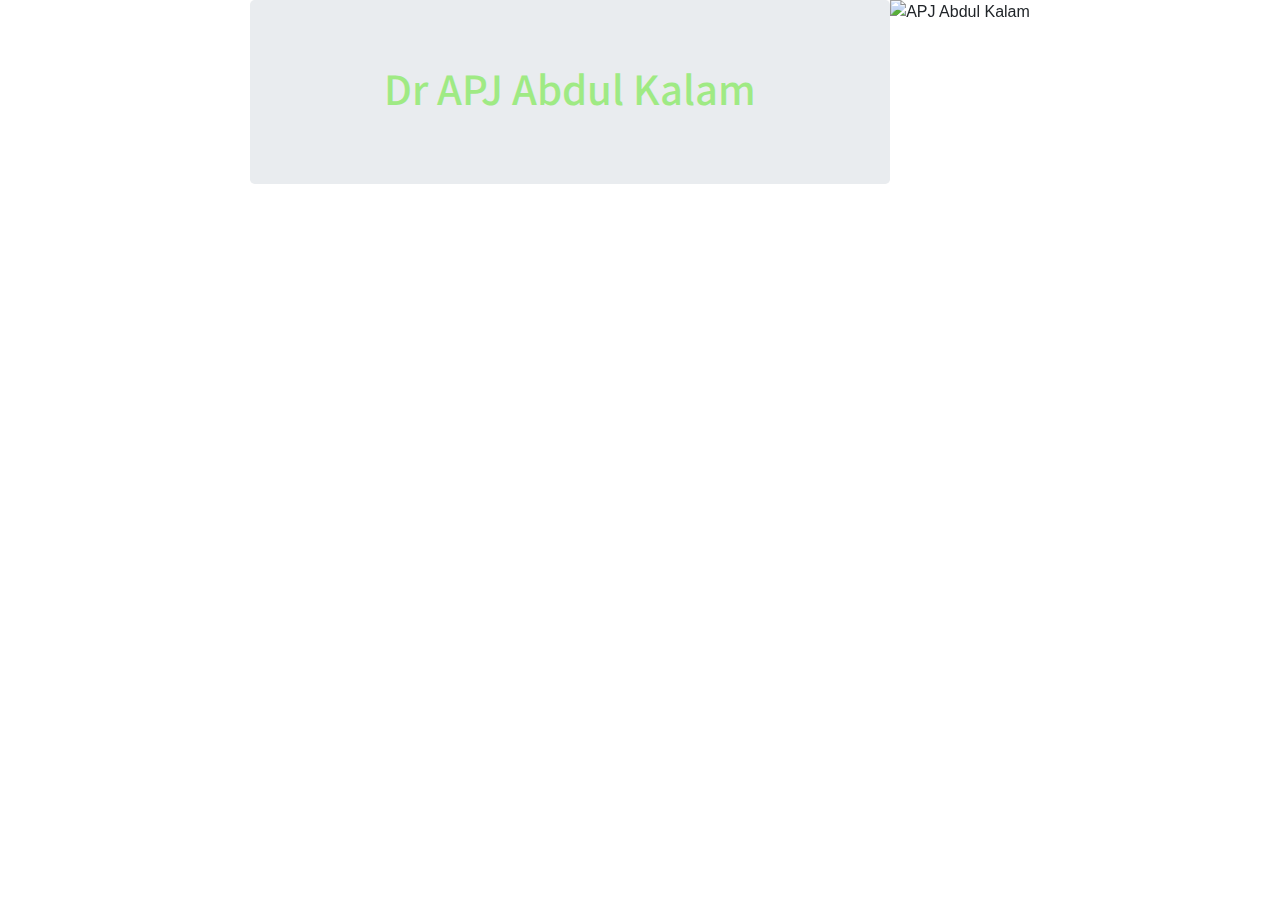
==== index.html @ ea610b7b "first commit" ====
<!DOCTYPE html>
<!DOCTYPE html>
<html>
<head>
	<meta name="viewport" content="width=device-width, initial-scale=1, shrink-to-fit=no">
	<meta content="text/html;charset=utf-8" http-equiv="Content-Type">
	<meta content="utf-8" http-equiv="encoding">
	<title>Tribute To Dr. APJ Abdul Kalam</title>
	<link rel="stylesheet" href="https://stackpath.bootstrapcdn.com/bootstrap/4.5.2/css/bootstrap.min.css" integrity="sha384-JcKb8q3iqJ61gNV9KGb8thSsNjpSL0n8PARn9HuZOnIxN0hoP+VmmDGMN5t9UJ0Z" crossorigin="anonymous">
	<script src="https://code.jquery.com/jquery-3.5.1.slim.min.js" integrity="sha384-DfXdz2htPH0lsSSs5nCTpuj/zy4C+OGpamoFVy38MVBnE+IbbVYUew+OrCXaRkfj" crossorigin="anonymous"></script>
	<script src="https://cdn.jsdelivr.net/npm/popper.js@1.16.1/dist/umd/popper.min.js" integrity="sha384-9/reFTGAW83EW2RDu2S0VKaIzap3H66lZH81PoYlFhbGU+6BZp6G7niu735Sk7lN" crossorigin="anonymous"></script>
	<script src="https://stackpath.bootstrapcdn.com/bootstrap/4.5.2/js/bootstrap.min.js" integrity="sha384-B4gt1jrGC7Jh4AgTPSdUtOBvfO8shuf57BaghqFfPlYxofvL8/KUEfYiJOMMV+rV" crossorigin="anonymous"></script>
	<link rel="stylesheet" href="index.css">
	<script src="index.js"></script>
</head>
<body>
	<div class="jumbotron main-head">
		<div class="main-title">
			<h1 class="header-text">Dr APJ Abdul Kalam</h1>
		</div>
	</div>
	<div class="main-carousel">
		<div class="carousel slide" data-ride="carousel" data-interval="3500">
			<div class="carousel-inner">
				<div class="carousel-item active">
					<img src="img/17.jpg" alt="APJ Abdul Kalam" class="d-block w-100">
				</div>
				<div class="carousel-item">
					<img src="img/20.jpg" alt="APJ Abdul Kalam" class="d-block w-100">
				</div>
				<div class="carousel-item">
					<img src="img/22.jpeg" alt="APJ Abdul Kalam" class="d-block w-100">
				</div>
			</div>
		</div>
	</div>
</body>
</html>
---- index.css ----
@import url('https://fonts.googleapis.com/css2?family=Noto+Sans+JP&family=Roboto+Condensed&display=swap');

* {
	padding: 0;
	margin: 0;
	box-sizing: border-box;
}

body {
	display: flex;
	justify-content: center;
	width: 100%;
}

h1 {
	font-family: 'Noto Sans JP', sans-serif;
}

p {
	font-family: 'Roboto Condensed', sans-serif;
}

.main-head {
	width: 50%;
	display: flex;
	justify-content: center;
	background-position: center center;
	background-image: url("img/28.jpg");
	background-size: 20em;
  	background-repeat: no-repeat;
	background-clip: border-box;
	background-blend-mode: multiply;
}

.header-text {
	color: rgb(135,234,97);
	opacity: 0.75;
}

/*.main-carousel {
	padding: 2em;
	margin: 10em;
}*/
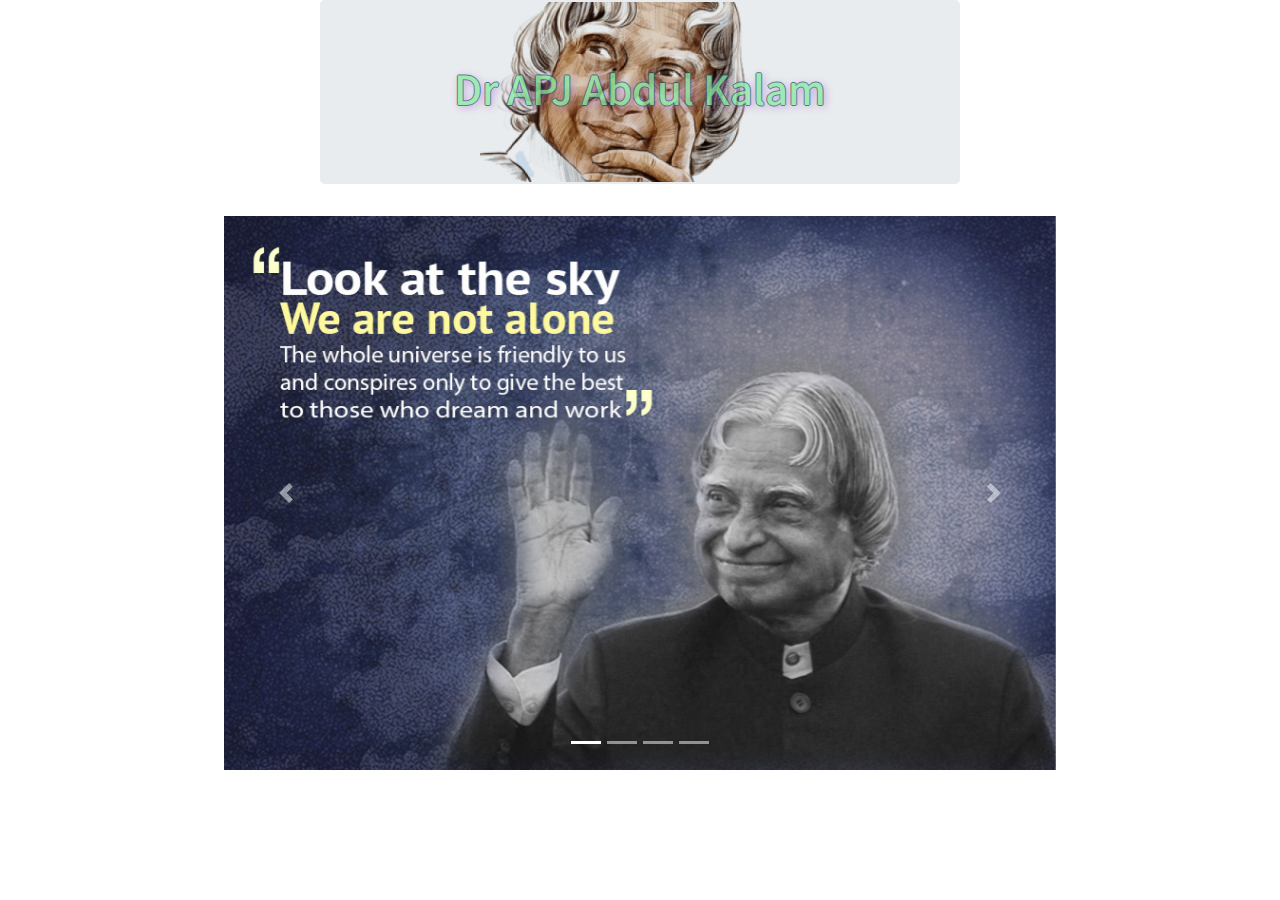
==== commit bee6fb8e: "added better styles to existing components" ====
--- a/index.html
+++ b/index.html
@@ -1,4 +1,3 @@
-<!DOCTYPE html>
 <!DOCTYPE html>
 <html>
 <head>
@@ -14,23 +13,44 @@
 	<script src="index.js"></script>
 </head>
 <body>
-	<div class="jumbotron main-head">
-		<div class="main-title">
-			<h1 class="header-text">Dr APJ Abdul Kalam</h1>
+	<div class="jumbotron-head">
+		<div class="jumbotron main-head">
+			<div class="main-title">
+				<h1 class="header-text">Dr APJ Abdul Kalam</h1>
+			</div>
 		</div>
 	</div>
-	<div class="main-carousel">
-		<div class="carousel slide" data-ride="carousel" data-interval="3500">
-			<div class="carousel-inner">
-				<div class="carousel-item active">
-					<img src="img/17.jpg" alt="APJ Abdul Kalam" class="d-block w-100">
+	<div class="carousel-head">
+		<div class="main-carousel">
+			<div class="carousel carousel-fade slide" data-ride="carousel" id="carousel-main">
+				 <ol class="carousel-indicators">
+    				<li data-target="#carousel-main" data-slide-to="0" class="active"></li>
+    				<li data-target="#carousel-main" data-slide-to="1"></li>
+    				<li data-target="#carousel-main" data-slide-to="2"></li>
+    				<li data-target="#carousel-main" data-slide-to="3"></li>
+  				</ol>
+				<div class="carousel-inner">
+					<div class="carousel-item active">
+						<img src="img/17.jpg" alt="APJ Abdul Kalam" class="d-block w-100" data-interval="3500">
+					</div>
+					<div class="carousel-item">
+						<img src="img/20.jpg" alt="APJ Abdul Kalam" class="d-block w-100" data-interval="3500">
+					</div>
+					<div class="carousel-item">
+						<img src="img/22.jpeg" alt="APJ Abdul Kalam" class="d-block w-100" data-interval="3500">
+					</div>
+					<div class="carousel-item">
+						<img src="img/7.jpg" alt="APJ Abdul Kalam" class="d-block w-100" data-interval="3500">
+					</div>
 				</div>
-				<div class="carousel-item">
-					<img src="img/20.jpg" alt="APJ Abdul Kalam" class="d-block w-100">
-				</div>
-				<div class="carousel-item">
-					<img src="img/22.jpeg" alt="APJ Abdul Kalam" class="d-block w-100">
-				</div>
+				<a class="carousel-control-prev" href="#carousel-main" role="button" data-slide="prev">
+					<span class="carousel-control-prev-icon" aria-hidden="true"></span>
+					<span class="sr-only">Previous</span>
+				</a>
+				<a class="carousel-control-next" href="#carousel-main" role="button" data-slide="next">
+					<span class="carousel-control-next-icon" aria-hidden="true"></span>
+					<span class="sr-only">Next</span>
+				</a>
 			</div>
 		</div>
 	</div>
--- a/index.css
+++ b/index.css
@@ -4,12 +4,6 @@
 	padding: 0;
 	margin: 0;
 	box-sizing: border-box;
-}
-
-body {
-	display: flex;
-	justify-content: center;
-	width: 100%;
 }
 
 h1 {
@@ -25,7 +19,7 @@
 	display: flex;
 	justify-content: center;
 	background-position: center center;
-	background-image: url("img/28.jpg");
+	background-image: url("img/15.png");
 	background-size: 20em;
   	background-repeat: no-repeat;
 	background-clip: border-box;
@@ -33,11 +27,23 @@
 }
 
 .header-text {
-	color: rgb(135,234,97);
+	color: rgb(135, 234, 160);
 	opacity: 0.75;
+	text-shadow: 2px 2px 8px rgba(155, 89, 200, 0.75), -1px 0 rgb(16, 78, 94), 0 1px rgb(16, 78, 94), 1px 0 rgb(16, 78, 94), 0 -1px rgb(16, 78, 94);
 }
 
-/*.main-carousel {
-	padding: 2em;
-	margin: 10em;
-}*/+.main-carousel {
+	width: 65%;
+}
+
+.carousel-head {
+	display: flex;
+	justify-content: center;
+	width: 100%;
+}
+
+.jumbotron-head {
+	display: flex;
+	justify-content: center;
+	width: 100%;
+}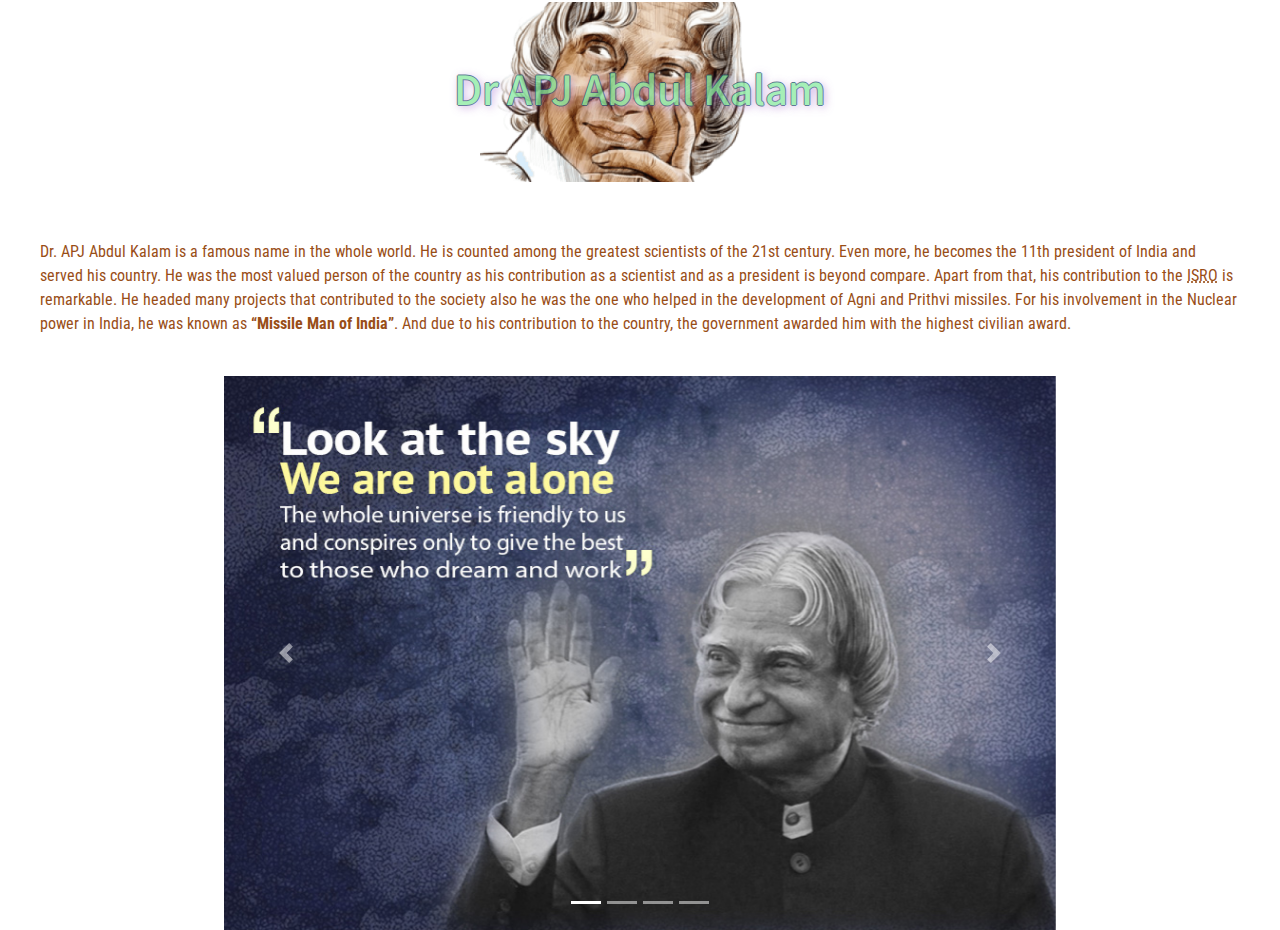
==== commit 4f32e7d7: "Added paragraph" ====
--- a/index.html
+++ b/index.html
@@ -3,6 +3,9 @@
 <head>
 	<meta name="viewport" content="width=device-width, initial-scale=1, shrink-to-fit=no">
 	<meta content="text/html;charset=utf-8" http-equiv="Content-Type">
+	<meta charset="UTF-8">
+  	<meta name="viewport" content="width=device-width, initial-scale=1.0">
+  	<meta http-equiv="X-UA-Compatible" content="ie=edge">
 	<meta content="utf-8" http-equiv="encoding">
 	<title>Tribute To Dr. APJ Abdul Kalam</title>
 	<link rel="stylesheet" href="https://stackpath.bootstrapcdn.com/bootstrap/4.5.2/css/bootstrap.min.css" integrity="sha384-JcKb8q3iqJ61gNV9KGb8thSsNjpSL0n8PARn9HuZOnIxN0hoP+VmmDGMN5t9UJ0Z" crossorigin="anonymous">
@@ -10,7 +13,7 @@
 	<script src="https://cdn.jsdelivr.net/npm/popper.js@1.16.1/dist/umd/popper.min.js" integrity="sha384-9/reFTGAW83EW2RDu2S0VKaIzap3H66lZH81PoYlFhbGU+6BZp6G7niu735Sk7lN" crossorigin="anonymous"></script>
 	<script src="https://stackpath.bootstrapcdn.com/bootstrap/4.5.2/js/bootstrap.min.js" integrity="sha384-B4gt1jrGC7Jh4AgTPSdUtOBvfO8shuf57BaghqFfPlYxofvL8/KUEfYiJOMMV+rV" crossorigin="anonymous"></script>
 	<link rel="stylesheet" href="index.css">
-	<script src="index.js"></script>
+	<script src="index.js" defer></script>
 </head>
 <body>
 	<div class="jumbotron-head">
@@ -20,6 +23,9 @@
 			</div>
 		</div>
 	</div>
+	<main>
+		<p class="main-text">Dr. APJ Abdul Kalam is a famous name in the whole world. He is counted among the greatest scientists of the 21st century. Even more, he becomes the 11th president of India and served his country. He was the most valued person of the country as his contribution as a scientist and as a president is beyond compare. Apart from that, his contribution to the <abbr title="Indian Space Research Organization">ISRO</abbr> is remarkable. He headed many projects that contributed to the society also he was the one who helped in the development of Agni and Prithvi missiles. For his involvement in the Nuclear power in India, he was known as <strong>“Missile Man of India”</strong>. And due to his contribution to the country, the government awarded him with the highest civilian award.</p>
+	</main>
 	<div class="carousel-head">
 		<div class="main-carousel">
 			<div class="carousel carousel-fade slide" data-ride="carousel" id="carousel-main">
--- a/index.css
+++ b/index.css
@@ -24,6 +24,7 @@
   	background-repeat: no-repeat;
 	background-clip: border-box;
 	background-blend-mode: multiply;
+	margin-bottom: 1em;
 }
 
 .header-text {
@@ -46,4 +47,13 @@
 	display: flex;
 	justify-content: center;
 	width: 100%;
+}
+
+.jumbotron {
+	background-color: rgb(255, 255, 255);
+}
+
+.main-text {
+	margin: 2.5em;
+	color: rgb(153, 78, 23);
 }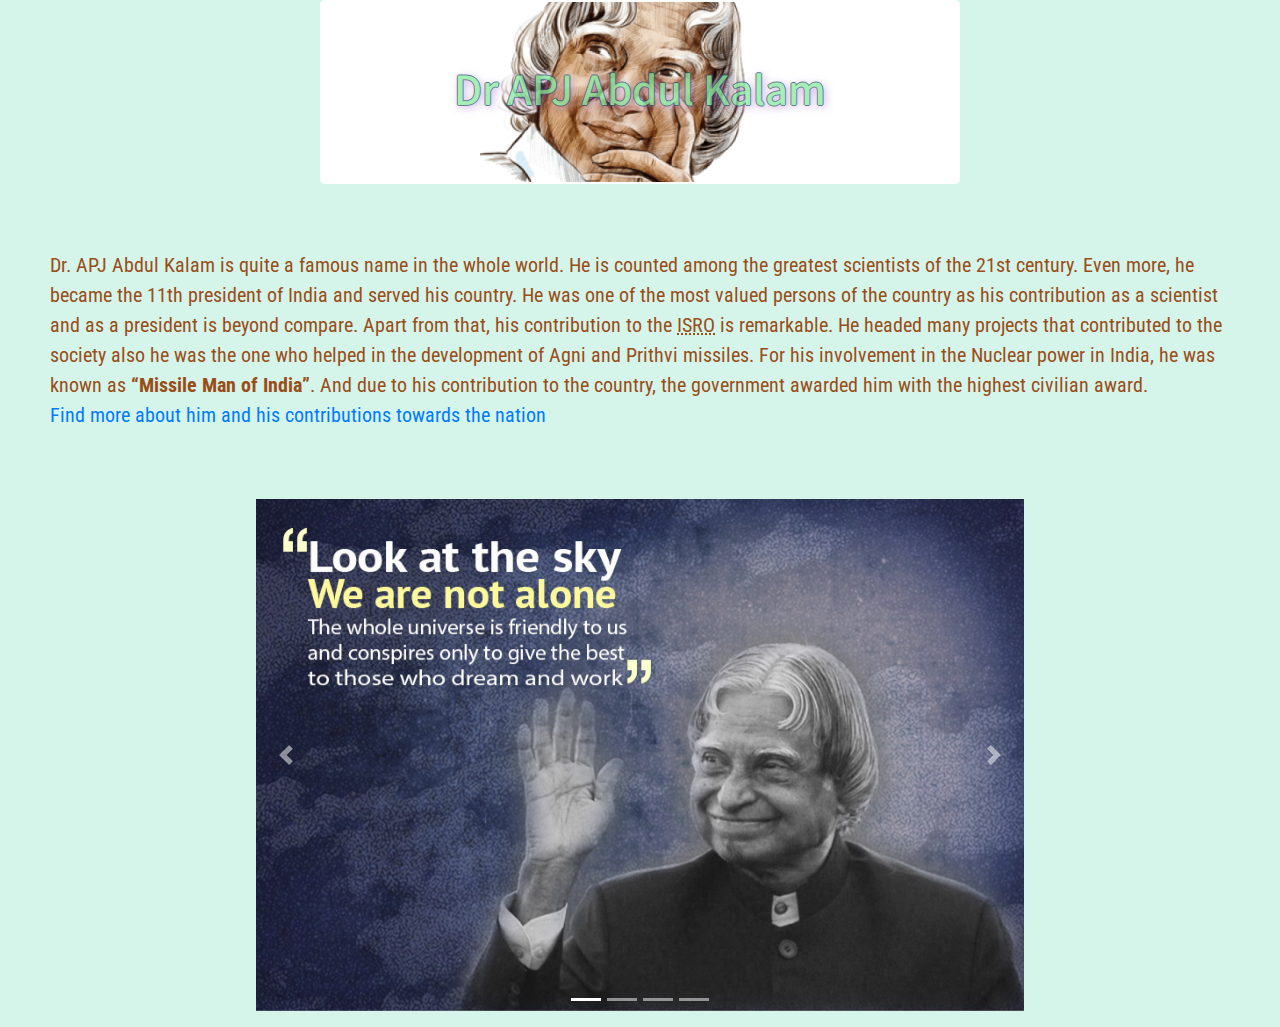
==== commit 08dd9598: "Added 2nd page and made near-to-final changes and also added readme.txt" ====
--- a/index.html
+++ b/index.html
@@ -24,11 +24,11 @@
 		</div>
 	</div>
 	<main>
-		<p class="main-text">Dr. APJ Abdul Kalam is a famous name in the whole world. He is counted among the greatest scientists of the 21st century. Even more, he becomes the 11th president of India and served his country. He was the most valued person of the country as his contribution as a scientist and as a president is beyond compare. Apart from that, his contribution to the <abbr title="Indian Space Research Organization">ISRO</abbr> is remarkable. He headed many projects that contributed to the society also he was the one who helped in the development of Agni and Prithvi missiles. For his involvement in the Nuclear power in India, he was known as <strong>“Missile Man of India”</strong>. And due to his contribution to the country, the government awarded him with the highest civilian award.</p>
+		<p class="main-text">Dr. APJ Abdul Kalam is quite a famous name in the whole world. He is counted among the greatest scientists of the 21st century. Even more, he became the 11th president of India and served his country. He was one of the most valued persons of the country as his contribution as a scientist and as a president is beyond compare. Apart from that, his contribution to the <abbr title="Indian Space Research Organization">ISRO</abbr> is remarkable. He headed many projects that contributed to the society also he was the one who helped in the development of Agni and Prithvi missiles. For his involvement in the Nuclear power in India, he was known as <strong>“Missile Man of India”</strong>. And due to his contribution to the country, the government awarded him with the highest civilian award. <a href="./about_him.html">Find more about him and his contributions towards the nation</a></p>
 	</main>
 	<div class="carousel-head">
 		<div class="main-carousel">
-			<div class="carousel carousel-fade slide" data-ride="carousel" id="carousel-main">
+			<div class="carousel carousel-fade slide" data-ride="carousel" id="carousel-main" style="padding: 1em 2em;">
 				 <ol class="carousel-indicators">
     				<li data-target="#carousel-main" data-slide-to="0" class="active"></li>
     				<li data-target="#carousel-main" data-slide-to="1"></li>
--- a/index.css
+++ b/index.css
@@ -6,12 +6,42 @@
 	box-sizing: border-box;
 }
 
+:root {
+	--bg-primary: rgba(88, 211, 170, 0.25);
+}
+
+body {
+	background-color: var(--bg-primary);
+}
+
 h1 {
 	font-family: 'Noto Sans JP', sans-serif;
 }
 
 p {
 	font-family: 'Roboto Condensed', sans-serif;
+}
+
+a, a:hover {
+	text-decoration: none;
+}
+
+a {
+    display: inline-block;
+}
+
+a::after {
+	content: '';
+	display: block;
+	background-color: currentColor;
+	width: 0;
+	height: 3px;
+	transition:  width 0.2s;
+}
+
+a:hover::after {
+	width: 100%;
+	transition: width 0.2s;
 }
 
 .main-head {
@@ -31,6 +61,11 @@
 	color: rgb(135, 234, 160);
 	opacity: 0.75;
 	text-shadow: 2px 2px 8px rgba(155, 89, 200, 0.75), -1px 0 rgb(16, 78, 94), 0 1px rgb(16, 78, 94), 1px 0 rgb(16, 78, 94), 0 -1px rgb(16, 78, 94);
+	transition: transform 0.2s;
+}
+
+.header-text:hover {
+	transform: scale(1.25);
 }
 
 .main-carousel {
@@ -56,4 +91,42 @@
 .main-text {
 	margin: 2.5em;
 	color: rgb(153, 78, 23);
+}
+
+.popup {
+	position: absolute;
+	background-color: white;
+	top: 20%;
+	left: 55%;
+	opacity: 0.88;
+	height: 15em;
+	width: 10em;
+	font-size: 1em;
+	text-align: center;
+	box-shadow: 5px 10px rgba(123, 45, 230, 0.5);
+}
+
+.remove {
+	height: 0;
+	transition: height 0.3s;
+}
+
+.x {
+	cursor: pointer;
+}
+
+.popup p {
+	padding: 1.5em;
+}
+
+@media only screen and (min-width: 768px) {
+
+	.main-text {
+		font-size: 1.25em;
+	}
+
+	.popup {
+		left: 80%;
+		top: 15%;
+	}
 }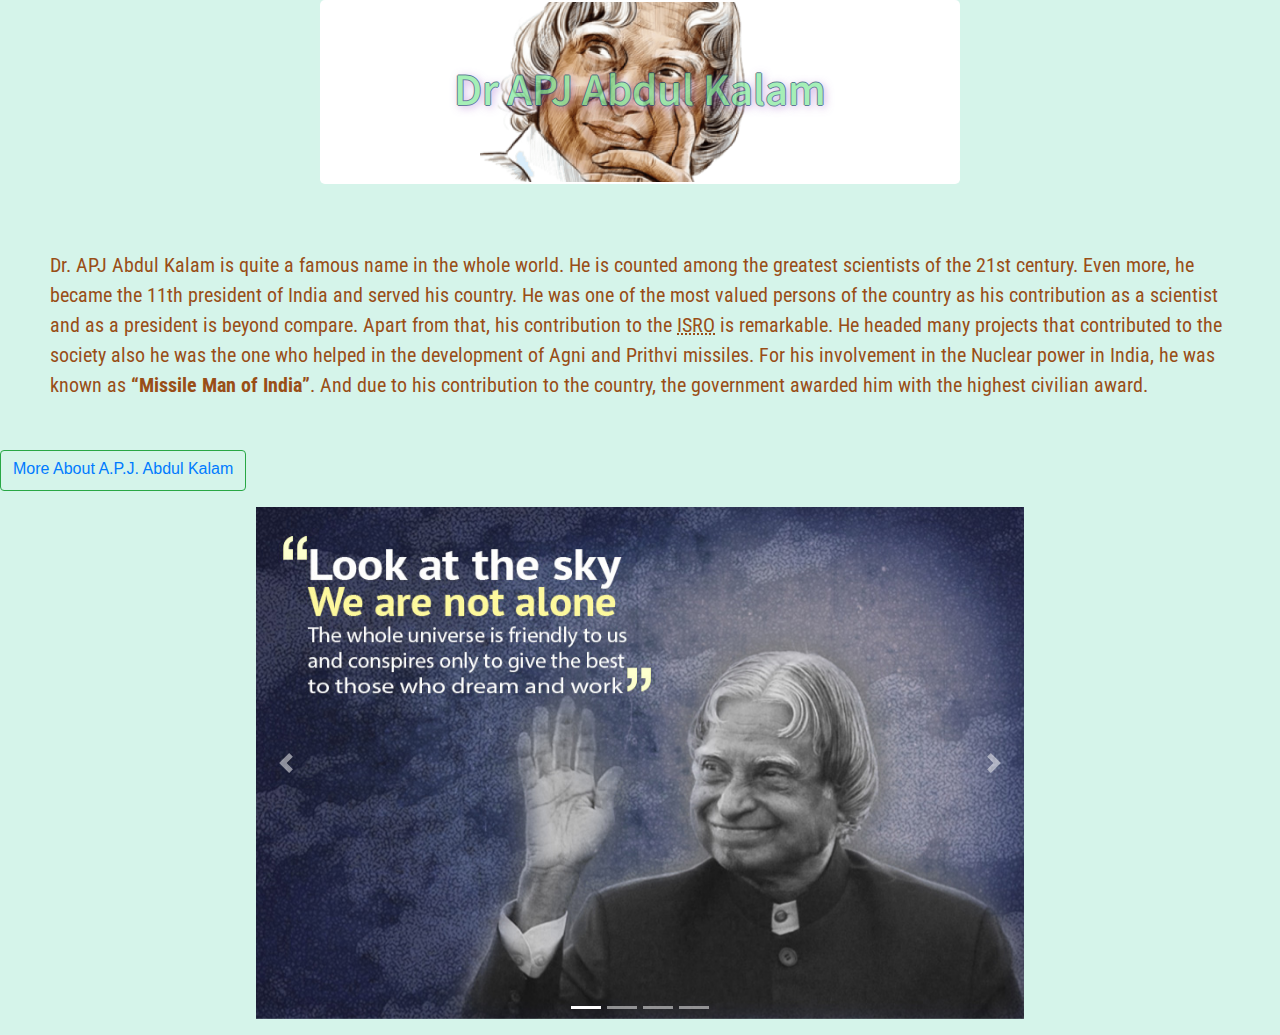
==== commit 25ec6784: "page 3" ====
--- a/index.html
+++ b/index.html
@@ -24,8 +24,12 @@
 		</div>
 	</div>
 	<main>
-		<p class="main-text">Dr. APJ Abdul Kalam is quite a famous name in the whole world. He is counted among the greatest scientists of the 21st century. Even more, he became the 11th president of India and served his country. He was one of the most valued persons of the country as his contribution as a scientist and as a president is beyond compare. Apart from that, his contribution to the <abbr title="Indian Space Research Organization">ISRO</abbr> is remarkable. He headed many projects that contributed to the society also he was the one who helped in the development of Agni and Prithvi missiles. For his involvement in the Nuclear power in India, he was known as <strong>“Missile Man of India”</strong>. And due to his contribution to the country, the government awarded him with the highest civilian award. <a href="./about_him.html">Find more about him and his contributions towards the nation</a></p>
-	</main>
+		<p class="main-text">Dr. APJ Abdul Kalam is quite a famous name in the whole world. He is counted among the greatest scientists of the 21st century. Even more, he became the 11th president of India and served his country. He was one of the most valued persons of the country as his contribution as a scientist and as a president is beyond compare. Apart from that, his contribution to the <abbr title="Indian Space Research Organization">ISRO</abbr> is remarkable. He headed many projects that contributed to the society also he was the one who helped in the development of Agni and Prithvi missiles. For his involvement in the Nuclear power in India, he was known as <strong>“Missile Man of India”</strong>. And due to his contribution to the country, the government awarded him with the highest civilian award.
+	    <div class="button">
+        <button type="button" class="btn btn-outline-success"><a href="about_him.html" role="button">More About A.P.J. Abdul Kalam</a></button>
+    </div>
+    </main>
+
 	<div class="carousel-head">
 		<div class="main-carousel">
 			<div class="carousel carousel-fade slide" data-ride="carousel" id="carousel-main" style="padding: 1em 2em;">
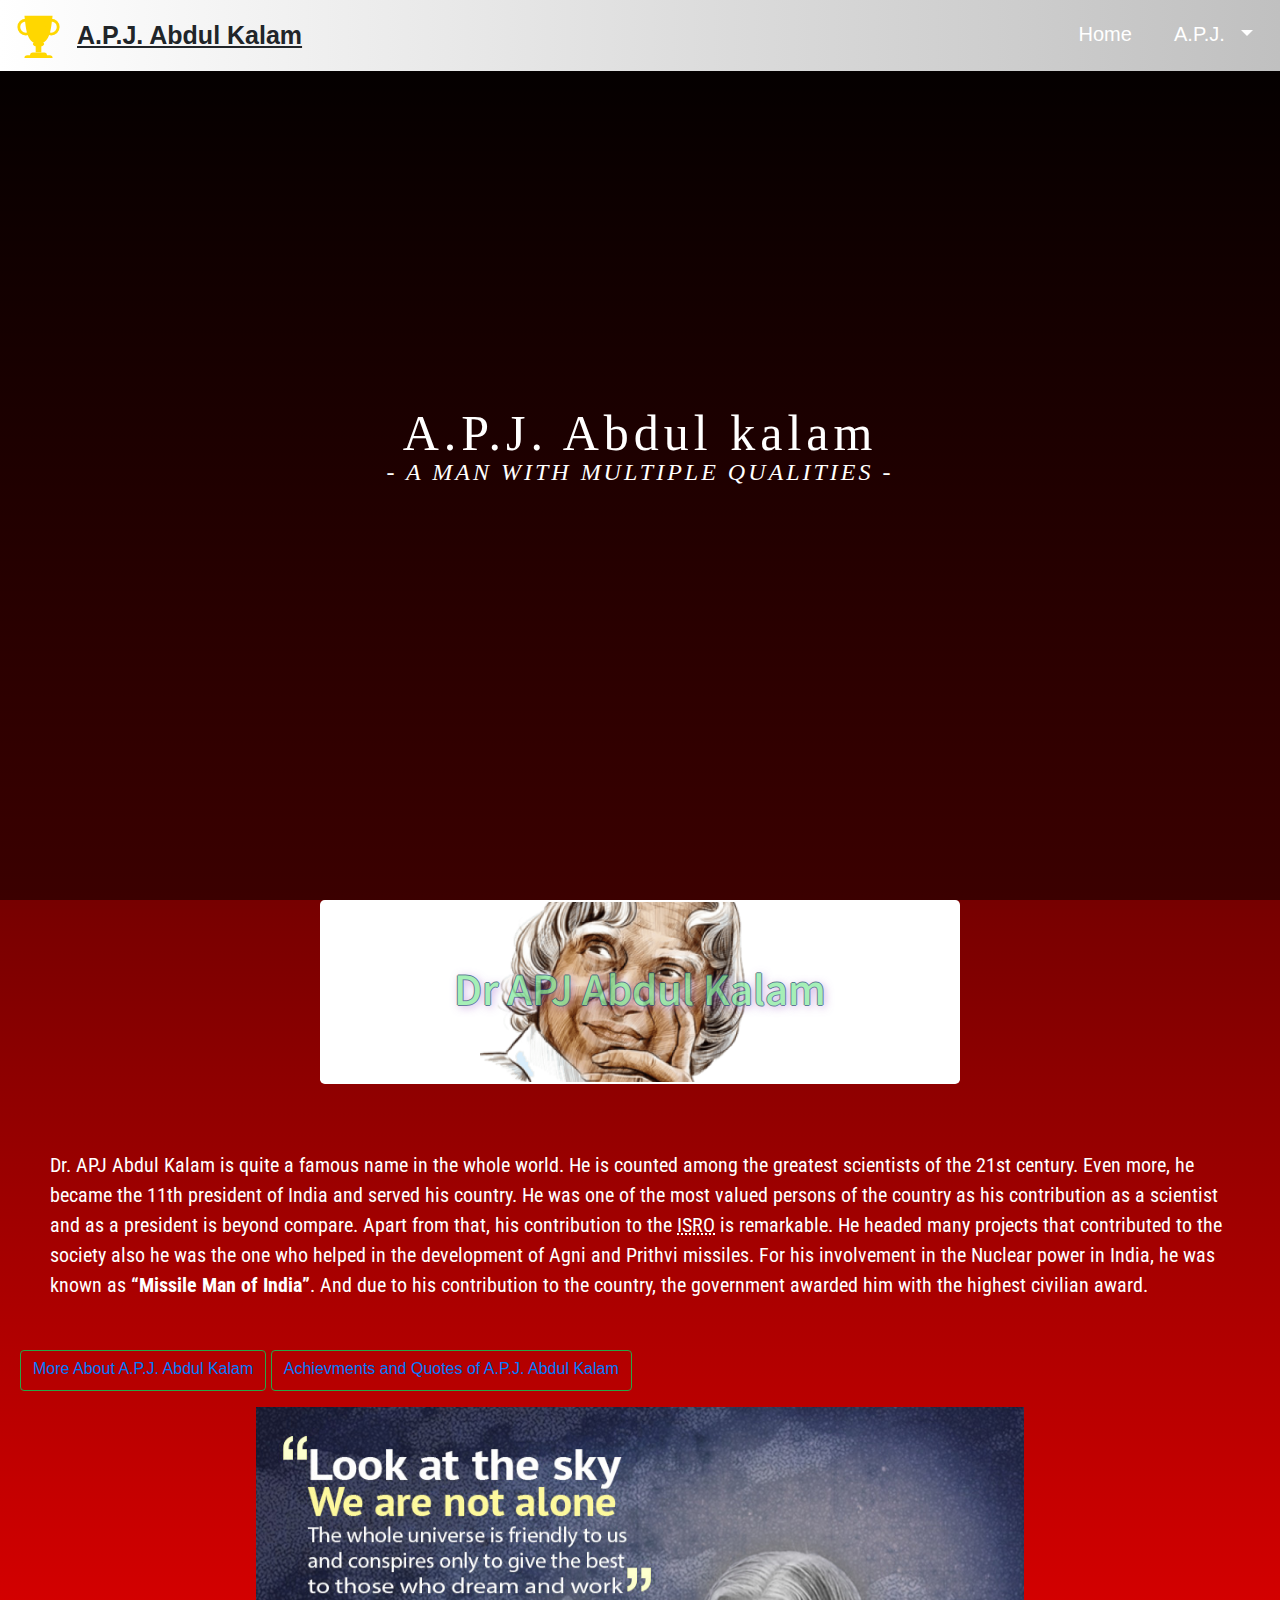
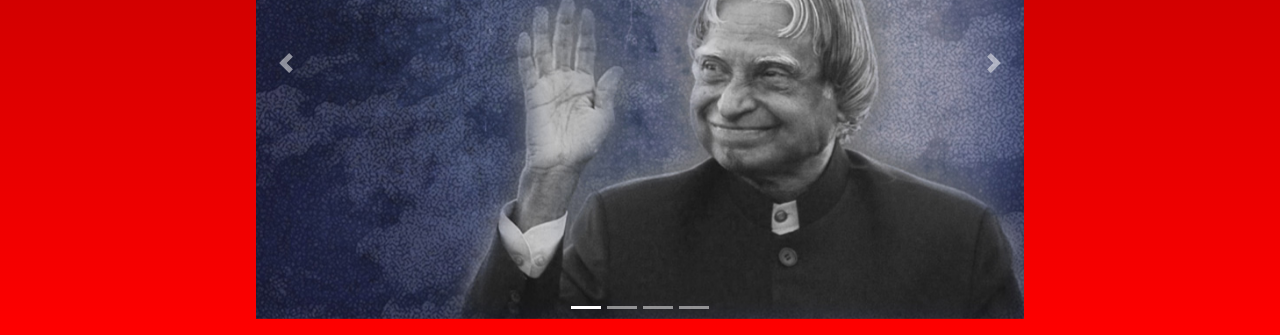
==== commit 02ee463e: "abc" ====
--- a/index.html
+++ b/index.html
@@ -16,6 +16,46 @@
 	<script src="index.js" defer></script>
 </head>
 <body>
+    <nav class="navbar navbar-expand-lg">
+<div class="navbar-brand kl1" >
+<svg width="2.25em" height="2.25em" viewBox="0 0 16 16" class="bi bi-trophy" fill="gold" xmlns="http://www.w3.org/2000/svg">
+  <path d="M3 1h10c-.495 3.467-.5 10-5 10S3.495 4.467 3 1zm0 15a1 1 0 0 1 1-1h8a1 1 0 0 1 1 1H3zm2-1a1 1 0 0 1 1-1h4a1 1 0 0 1 1 1H5z"/>
+  <path fill-rule="evenodd" d="M12.5 3a2 2 0 1 0 0 4 2 2 0 0 0 0-4zm-3 2a3 3 0 1 1 6 0 3 3 0 0 1-6 0zm-6-2a2 2 0 1 0 0 4 2 2 0 0 0 0-4zm-3 2a3 3 0 1 1 6 0 3 3 0 0 1-6 0z"/>
+  <path d="M7 10h2v4H7v-4z"/>
+  <path d="M10 11c0 .552-.895 1-2 1s-2-.448-2-1 .895-1 2-1 2 .448 2 1z"/>
+</svg>
+        </div>
+        <div class="hello">
+            <strong><u>A.P.J. Abdul Kalam</u></strong>
+</div>	
+<button type="button" class="navbar-toggler custom-toggler" data-toggle="collapse" data-target="#nav1">
+<span class="navbar-toggler-icon"></span>
+</button>
+
+<div class="collapse navbar-collapse" id="nav1">
+<ul class="navbar-nav ml-auto">
+
+<li class="nav-item active li1"><a href="index.html" class="nav-link kl">&nbsp;&nbsp;Home&nbsp;&nbsp;</a></li>
+<li class="nav-item li1">
+<div class="nav-item dropdown">
+	<div href="#" class="nav-link dropdown-toggle kl" data-toggle="dropdown" >&nbsp;&nbsp;A.P.J.&nbsp;&nbsp;</div>
+                    <div class="dropdown-menu menus">
+                        <a href="index.html" target="_blank" class="dropdown-item kll">Introduction to A.P.J.</a>
+                        <a href="about_him.html" target="_blank" class="dropdown-item kll">About A.P.J.</a>
+                        <a href="achievements.html" target="_blank" class="dropdown-item kll">Achievments n Quotes</a>
+                    </div>
+</div>
+</ul>	
+</div>
+</nav>
+    
+<div class="main2" id="home">
+<div class="mainin">
+<p class="p2">A.P.J. Abdul kalam</p>
+<p class="p1">
+<small><i> - A MAN WITH MULTIPLE QUALITIES -</i></small></p>
+</div>
+</div>
 	<div class="jumbotron-head">
 		<div class="jumbotron main-head">
 			<div class="main-title">
@@ -27,6 +67,7 @@
 		<p class="main-text">Dr. APJ Abdul Kalam is quite a famous name in the whole world. He is counted among the greatest scientists of the 21st century. Even more, he became the 11th president of India and served his country. He was one of the most valued persons of the country as his contribution as a scientist and as a president is beyond compare. Apart from that, his contribution to the <abbr title="Indian Space Research Organization">ISRO</abbr> is remarkable. He headed many projects that contributed to the society also he was the one who helped in the development of Agni and Prithvi missiles. For his involvement in the Nuclear power in India, he was known as <strong>“Missile Man of India”</strong>. And due to his contribution to the country, the government awarded him with the highest civilian award.
 	    <div class="button">
         <button type="button" class="btn btn-outline-success"><a href="about_him.html" role="button">More About A.P.J. Abdul Kalam</a></button>
+        <button type="button" class="btn btn-outline-success"><a href="achievements.html" role="button">Achievments and Quotes of A.P.J. Abdul Kalam</a></button>
     </div>
     </main>
 
@@ -53,10 +94,10 @@
 						<img src="img/7.jpg" alt="APJ Abdul Kalam" class="d-block w-100" data-interval="3500">
 					</div>
 				</div>
-				<a class="carousel-control-prev" href="#carousel-main" role="button" data-slide="prev">
+				<div class="carousel-control-prev" href="#carousel-main" role="button" data-slide="prev">
 					<span class="carousel-control-prev-icon" aria-hidden="true"></span>
 					<span class="sr-only">Previous</span>
-				</a>
+				</div>
 				<a class="carousel-control-next" href="#carousel-main" role="button" data-slide="next">
 					<span class="carousel-control-next-icon" aria-hidden="true"></span>
 					<span class="sr-only">Next</span>
--- a/index.css
+++ b/index.css
@@ -7,7 +7,7 @@
 }
 
 :root {
-	--bg-primary: rgba(88, 211, 170, 0.25);
+    background: linear-gradient(black,red);
 }
 
 body {
@@ -90,25 +90,25 @@
 
 .main-text {
 	margin: 2.5em;
-	color: rgb(153, 78, 23);
+	color: white;
 }
 
 .popup {
 	position: absolute;
-	background-color: white;
+	background-color: peru;
 	top: 20%;
 	left: 55%;
-	opacity: 0.88;
-	height: 15em;
-	width: 10em;
-	font-size: 1em;
+	opacity: 1;
+	height: 13em;
+	width: 9em;
+	font-size: 1.25em;
 	text-align: center;
-	box-shadow: 5px 10px rgba(123, 45, 230, 0.5);
+	box-shadow: 5px 10px black;
 }
 
 .remove {
 	height: 0;
-	transition: height 0.3s;
+	transition: height 0.2s;
 }
 
 .x {
@@ -116,7 +116,7 @@
 }
 
 .popup p {
-	padding: 1.5em;
+	padding: 1em;
 }
 
 @media only screen and (min-width: 768px) {
@@ -125,8 +125,205 @@
 		font-size: 1.25em;
 	}
 
-	.popup {
-		left: 80%;
-		top: 15%;
+.popup {
+		left: 2%;
+		top: 56%;
 	}
-}+
+.button{
+    margin-left: 20px;
+}
+.html{
+scroll-behavior: smooth;
+}
+.navbar{
+position: fixed;
+z-index: 99999;
+background: #00c6ff;  /* fallback for old browsers */
+background: -webkit-linear-gradient(to right, #0072ff, #00c6ff);  /* Chrome 10-25, Safari 5.1-6 */
+background: linear-gradient(to left, silver,white); /* W3C, IE 10+/ Edge, Firefox 16+, Chrome 26+, Opera 12+, Safari 7+ */
+
+width: 100%;
+}
+
+.kl{
+margin-right: 2px;
+background-color: transparent;
+border: 1px solid transparent;
+color: white;
+border-radius: 50px;
+    font-size: 20px;
+}
+
+.kl:hover{
+border: 1px solid tomato;
+border-radius: 50px;
+background-color: tomato;
+color: white;
+}
+
+.kll {
+border-radius: 50px;
+padding: 10px;
+}
+
+.kll:hover {
+color: white;
+background-color: tomato;
+}
+
+.menus{
+padding: 10px;
+border-radius: 20px;
+position: relative;
+left: -90px;
+}
+.custom-toggler.navbar-toggler {
+  border-color: black;
+} 
+
+.custom-toggler.navbar-toggler:focus {
+outline: none;
+}
+::-webkit-scrollbar {
+    width: 10px;
+}
+::-webkit-scrollbar-track {
+    -webkit-border-radius: 6px;
+    -ms-webkit-border-radius: 5px;
+    background-color: white;
+    border-radius: 2px;
+}
+::-webkit-scrollbar-thumb {
+    -webkit-border-radius: 20px;
+    border-radius: 2px;
+    background: gold; 
+    -webkit-box-shadow: inset 0 0 6px rgba(0,0,0,0.5); 
+    -ms-webkit-box-shadow: inset 0 0 6px rgba(0,0,0,0.5); 
+}
+
+::-moz-scrollbar {
+    width: 10px;
+}
+::-moz-scrollbar-track {
+    -webkit-border-radius: 6px;
+    -moz-border-radius: 5px;
+    -ms-webkit-border-radius: 5px;
+    background-color: black;
+    border-radius: 2px;
+}
+::-moz-scrollbar-thumb {
+    -webkit-border-radius: 20px;
+    border-radius: 2px;
+    background: black; 
+    -webkit-box-shadow: inset 0 0 6px rgba(0,0,0,0.5); 
+    -ms-webkit-box-shadow: inset 0 0 6px rgba(0,0,0,0.5); 
+}
+.hello{
+        font-size: 25px;
+}
+    .main{
+background: -webkit-linear-gradient(rgba(0,0,0,0.5),rgba(0,0,0,0.5)), url("intro.jpg");
+background-repeat: no-repeat;
+background-attachment: fixed;
+background-size: cover;
+height: 100vh;
+}
+
+.mainin{
+position: relative;
+top: 44%;
+text-align: center;
+color: white;
+}
+
+.mainin .p1{
+position: relative;
+top: -40px;
+font-family: nine;
+font-size: 30px;
+font-weight: bold;
+letter-spacing: 3px;
+}
+
+.mainin .p2{
+font-family: timer;
+font-size: 50px;
+letter-spacing: 5px;
+}
+
+ @media only screen and (max-width:710px)
+    {
+        .mainin .p2{    font-size: 45px;    }
+        .mainin .p1{    font-size: 30px;    }
+    }
+
+    @media only screen and (max-width:630px)
+    {
+        .mainin .p2{    font-size: 40px;    }
+        .mainin .p1{    font-size: 27.5px;    }
+    }
+
+    @media only screen and (max-width:570px)
+    {
+        .mainin .p2{    font-size: 35px;    }
+        .mainin .p1{    font-size: 25px;    }
+    }
+
+    @media only screen and (max-width:510px)
+    {
+        .mainin .p2{    font-size: 30px;    }
+        .mainin .p1{    font-size: 22.5px;    }
+    }
+
+.main2{
+background: -webkit-linear-gradient(rgba(0,0,0,0.5),rgba(0,0,0,0.5)), url("4.jpg");
+background-repeat: no-repeat;
+background-attachment: fixed;
+background-size: cover;
+height: 100vh;
+}
+
+.mainin1{
+position: relative;
+top: 40%;
+text-align: center;
+color: white;
+}
+
+.mainin1 .p1{
+position: relative;
+top: -30px;
+font-family: nine;
+font-size: 30px;
+font-weight: bold;
+letter-spacing: 3px;
+}
+
+.mainin1 .p2{
+font-family: timer;
+font-size: 40px;
+letter-spacing: 5px;
+}
+
+    @media only screen and (max-width:600px)
+    {
+        .mainin1 .p2{    font-size: 35px;    }
+    }
+    @media only screen and (max-width:540px)
+    {
+        .mainin1 .p2{    font-size: 30px;    }
+    }
+
+.mainin .p5{
+position: relative;
+top: -30px;
+font-family: nine;
+font-size: 50px;
+font-weight: bold;
+letter-spacing: 3px;
+}
+.imgwarn{
+ height: 100vh;
+}
+  
